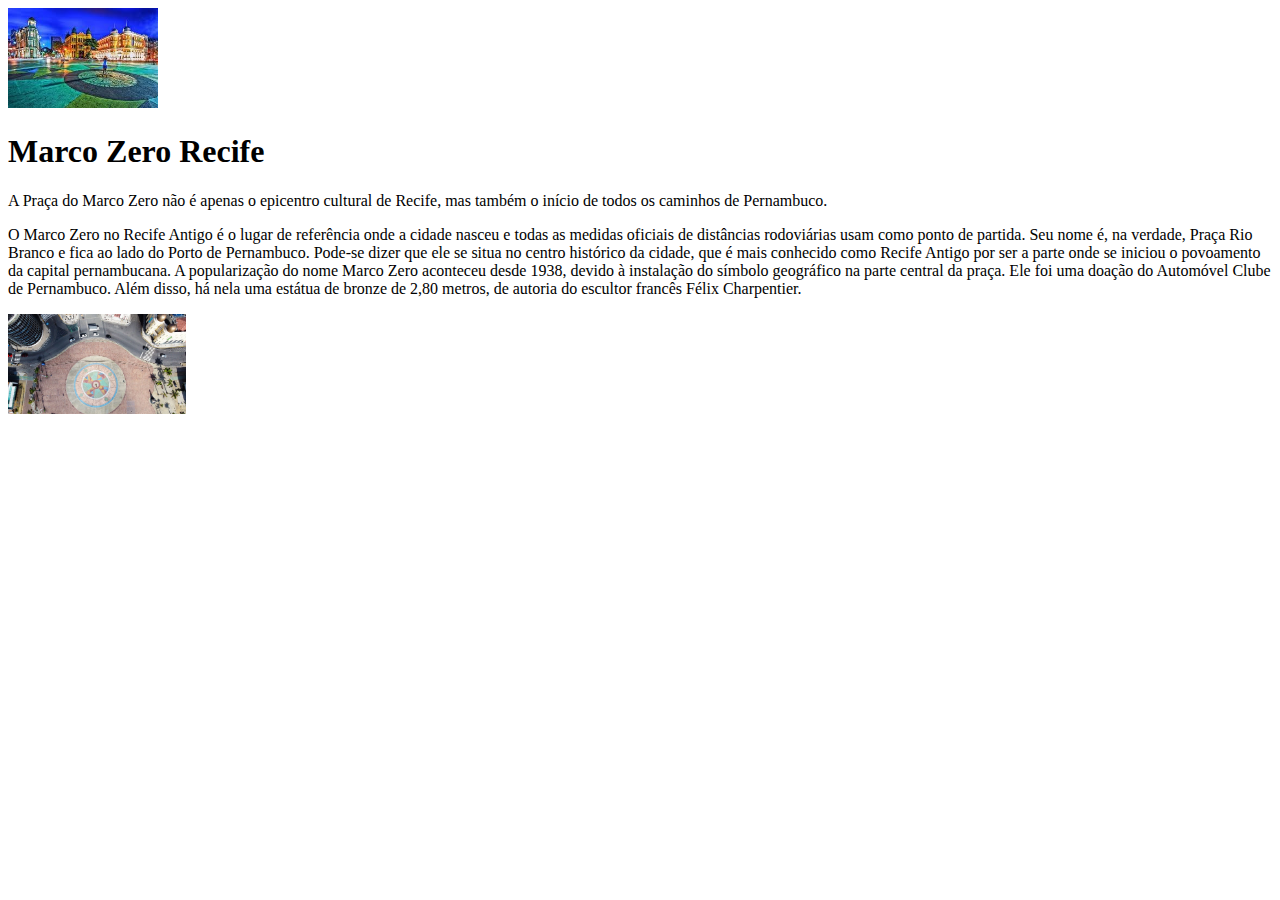
==== index.html @ 50ed0603 "HTML" ====
<!DOCTYPE html>
<html lang="pt-BR">
<head>
    <meta charset="UTF-8">
    <meta name="viewport" content="width=device-width, initial-scale=1.0">
    <title>Ctrl+Alt+YourLife</title>
</head>
<body>
    <header>
        <span>
            <img src="./img/imagem1.jpg" alt="" height="100">
            <h1><span>Marco Zero Recife</span></h1>
        </span>
        <p>
            A Praça do Marco Zero não é apenas o epicentro cultural de Recife, 
            mas também o início de todos os caminhos de Pernambuco. <br>
        </p>
    </header>
    <main>
        <p>
            O Marco Zero no Recife Antigo é o lugar de referência onde a cidade nasceu e todas as medidas oficiais de distâncias rodoviárias usam como ponto de partida. Seu nome é, na verdade, Praça Rio Branco e fica ao lado do Porto de Pernambuco.
          Pode-se dizer que ele se situa no centro histórico da cidade, que é mais conhecido como Recife Antigo por ser a parte onde se iniciou o povoamento da capital pernambucana.
A popularização do nome Marco Zero aconteceu desde 1938, devido à instalação do símbolo geográfico na parte central da praça. Ele foi uma doação do Automóvel Clube de Pernambuco.
Além disso, há nela uma estátua de bronze de 2,80 metros, de autoria do escultor francês Félix Charpentier.
        </p>    
    </main>   
    <footer>
       <img src="./img/imagem2.jpg" alt="Logo Ctrl+Alt+YourLife" height="100">
    </footer>
</body>
</html>
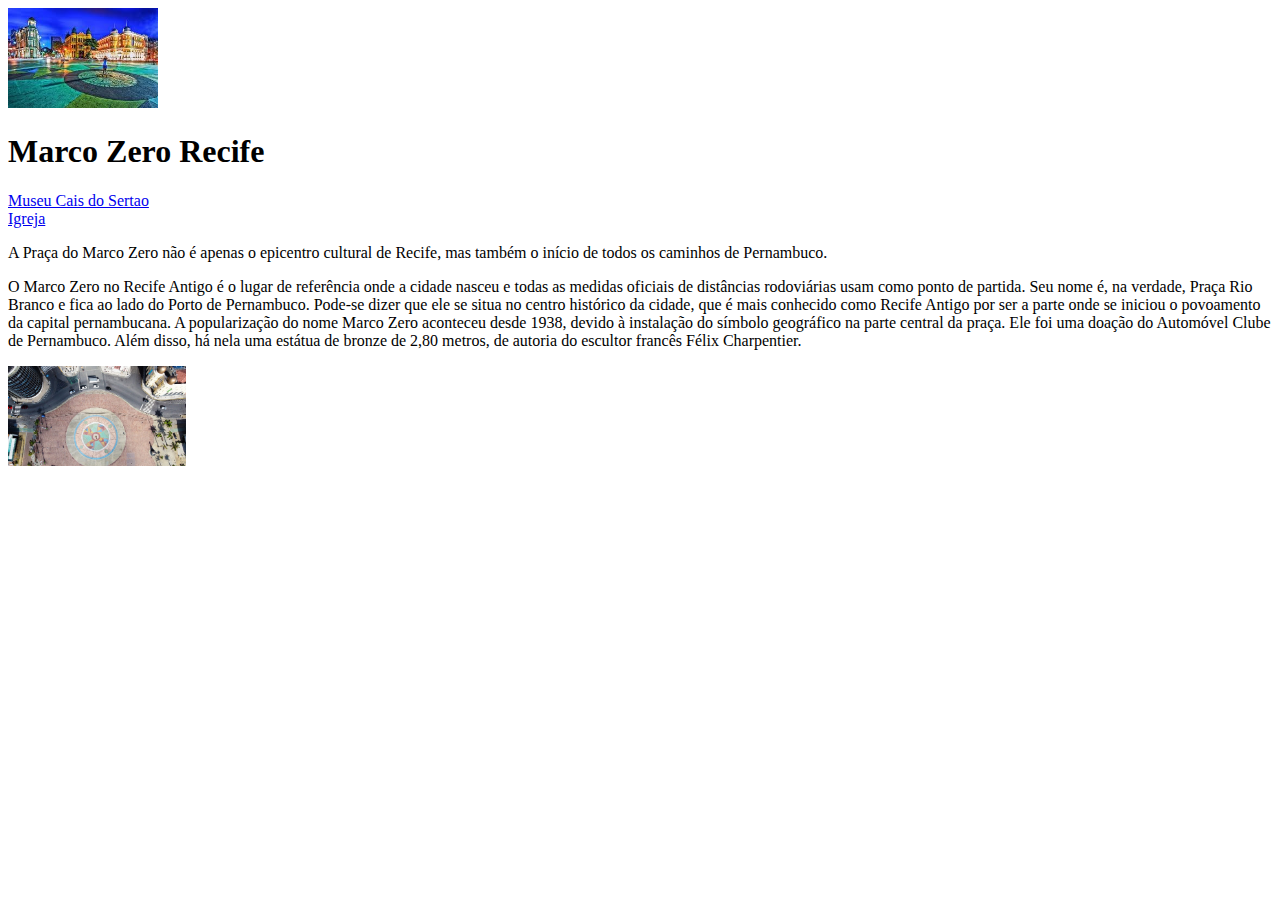
==== commit d1b0930e: "HTML2" ====
--- a/index.html
+++ b/index.html
@@ -3,7 +3,7 @@
 <head>
     <meta charset="UTF-8">
     <meta name="viewport" content="width=device-width, initial-scale=1.0">
-    <title>Ctrl+Alt+YourLife</title>
+    <title>Recife</title>
 </head>
 <body>
     <header>
@@ -11,6 +11,10 @@
             <img src="./img/imagem1.jpg" alt="" height="100">
             <h1><span>Marco Zero Recife</span></h1>
         </span>
+        <nav>
+            <a href="centroculturali.html">Museu Cais do Sertao</a><br>
+            <a href="igreja.html">Igreja</a>
+        </nav>
         <p>
             A Praça do Marco Zero não é apenas o epicentro cultural de Recife, 
             mas também o início de todos os caminhos de Pernambuco. <br>
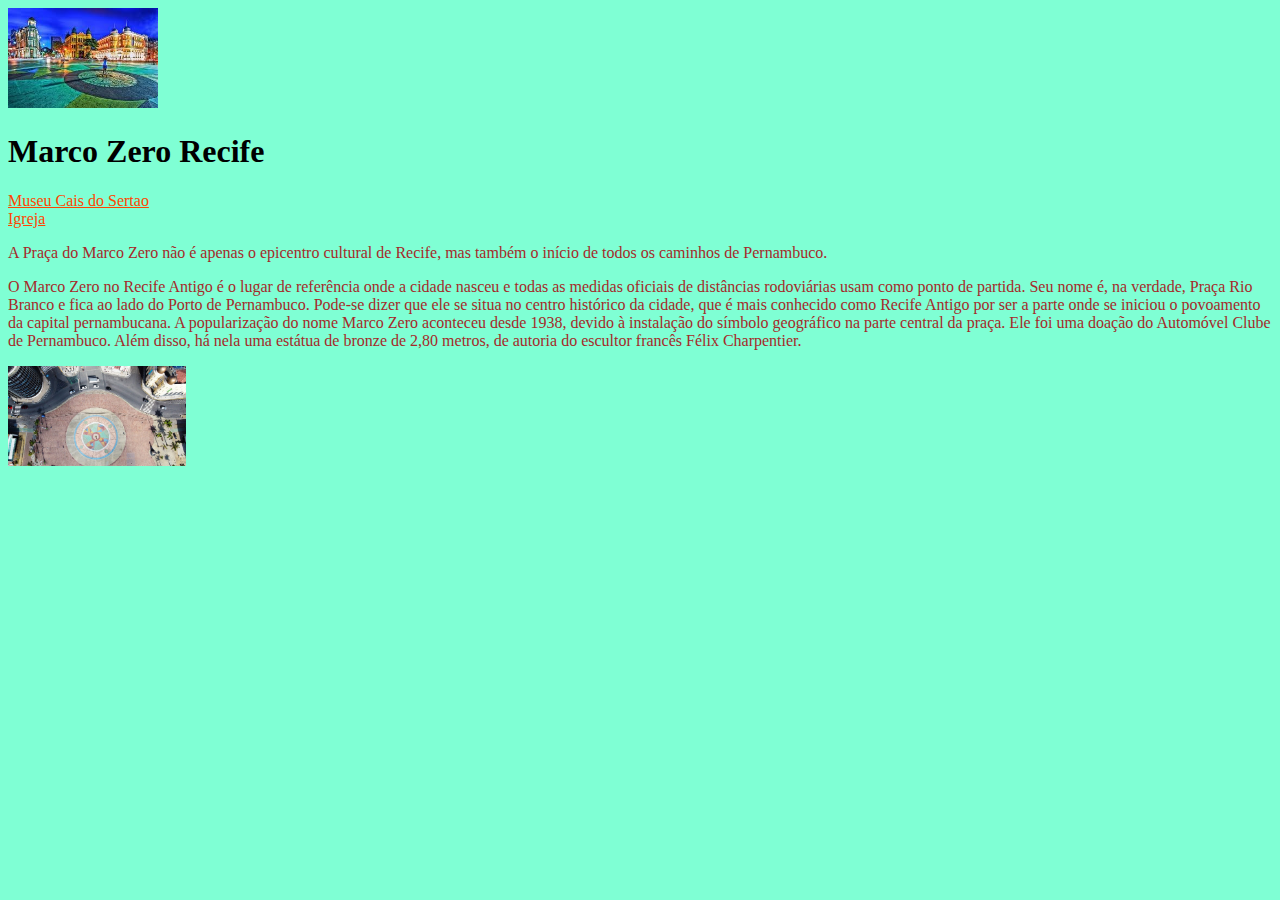
==== commit d330d806: "HTML3" ====
--- a/index.html
+++ b/index.html
@@ -3,6 +3,7 @@
 <head>
     <meta charset="UTF-8">
     <meta name="viewport" content="width=device-width, initial-scale=1.0">
+    <link rel="stylesheet" href="style.css">
     <title>Recife</title>
 </head>
 <body>
--- a/style.css
+++ b/style.css
@@ -0,0 +1,15 @@
+h1{
+    color: black
+}
+body{
+    background-color: aquamarine
+}
+p{
+    color: brown
+}
+footer{
+    color:blueviolet
+}
+a{
+    color:orangered
+}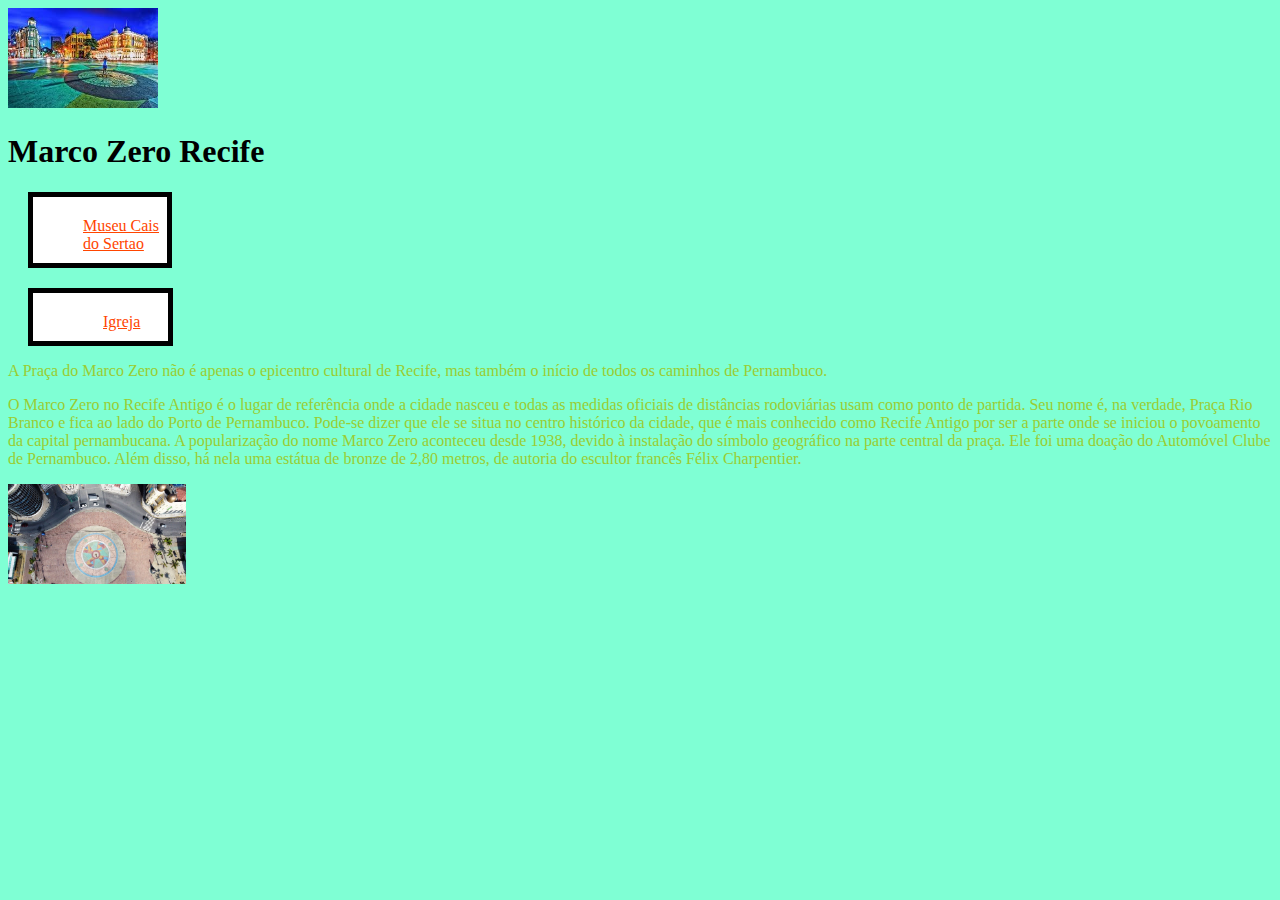
==== commit 358f666e: "HTML4" ====
--- a/index.html
+++ b/index.html
@@ -13,8 +13,13 @@
             <h1><span>Marco Zero Recife</span></h1>
         </span>
         <nav>
-            <a href="centroculturali.html">Museu Cais do Sertao</a><br>
-            <a href="igreja.html">Igreja</a>
+            <div class="centroculturali">
+                <a href="centroculturali.html">Museu Cais do Sertao</a><br>
+            </div>
+            
+            <div class="igreja" id="igreja">
+                <a href="igreja.html">Igreja</a>
+            </div>                  
         </nav>
         <p>
             A Praça do Marco Zero não é apenas o epicentro cultural de Recife, 
--- a/style.css
+++ b/style.css
@@ -12,4 +12,46 @@
 }
 a{
     color:orangered
+}
+div{
+    background-color: white;
+    padding: 65px;
+    margin: 34px;
+    border: 8px solid black;
+}
+p{
+    color: yellowgreen;
+}
+#ultima-caixa{
+    color:blueviolet;
+
+}
+.div-caixa{
+    color:yellowgreen;
+}
+.centroculturali{
+    padding-top: 20px;
+    padding-right: 8px;
+    padding-bottom: 10px; 
+    padding-left: 50px;
+
+    margin-top: 20px;
+    margin-right: 1100px;
+    margin-bottom: 10px;
+    margin-left: 20px;
+
+    border: 5px solid black;
+}
+.igreja{
+    padding-top: 20px;
+    padding-right: 0,6px;
+    padding-bottom: 10px; 
+    padding-left: 70px;
+
+    margin-top: 20px;
+    margin-right: 1100px;
+    margin-bottom: 10px;
+    margin-left: 20px;
+
+    border: 5px solid black;
 }